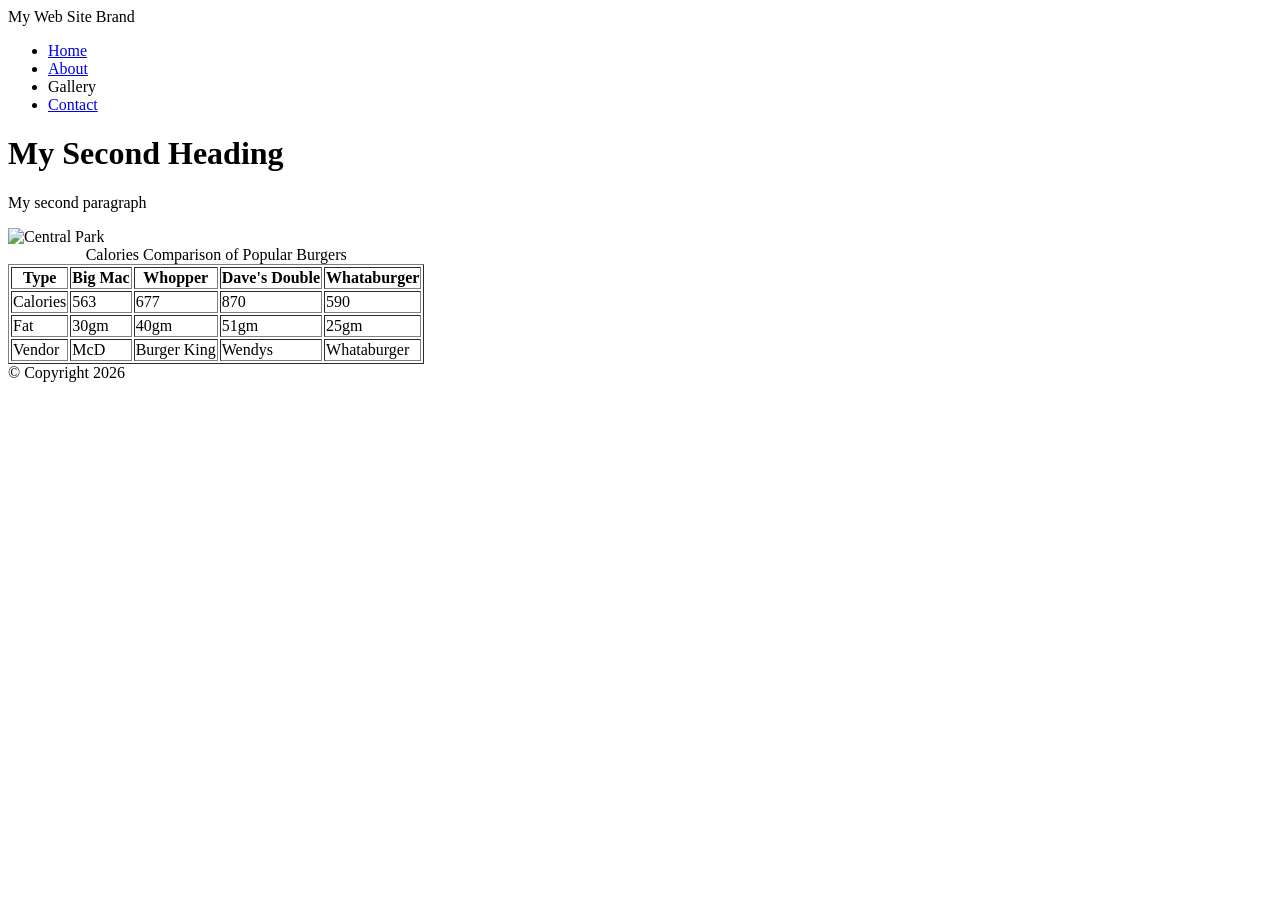
==== page2.html @ 9611063a "Completed Week 1 Day 2 Tasks" ====
<!DOCTYPE html>
<html>
    <head>
        <title>My Second Web Page</title>
    </head>
    <body>
        <!-- Container to wrap everything -->
        <div id="container">
            <!-- Brand of Website -->
            <header>My Web Site Brand</header>
            <!-- Mani Navigation -->
            <nav>
                <ul>
                    <li><a href="index.html">Home</a></li>
                    <li><a href="page2.html">About</a></li>
                    <li>Gallery</li>
                    <li><a href="page3.html">Contact</a></li>
                </ul>
            </nav>
            <!-- End Navigation -->
            <!-- Main Content -->
            <main>
                <h1>My Second Heading</h1>
                <p>My second paragraph</p>
                <img src="images/central_park.jpg" alt="Central Park" width="500">

                <table border="1">
                    <caption>Calories Comparison of Popular Burgers</caption>
                    <thead>
                        <tr>
                            <th>Type</th>
                            <th>Big Mac</th>
                            <th>Whopper</th>
                            <th>Dave's Double</th>
                            <th>Whataburger</th>
                        </tr>
                    </thead>
                    <tbody>
                        <tr>
                            <td>Calories</td>
                            <td>563</td>
                            <td>677</td>
                            <td>870</td>
                            <td>590</td>
                        </tr>
                        <tr>
                            <td>Fat</td>
                            <td>30gm</td>
                            <td>40gm</td>
                            <td>51gm</td>
                            <td>25gm</td>
                        </tr>
                    </tbody>
                    <tfoot>
                        <tr>
                            <td>Vendor</td>
                            <td>McD</td>
                            <td>Burger King</td>
                            <td>Wendys</td>
                            <td>Whataburger</td>
                        </tr>
                    </tfoot>
                </table>
            </main>
            <!-- End of Main Content -->
            <!-- Footer Information -->
            <footer>&copy; Copyright 2026</footer>
        </div>
        <!-- End container -->
    </body>
</html>
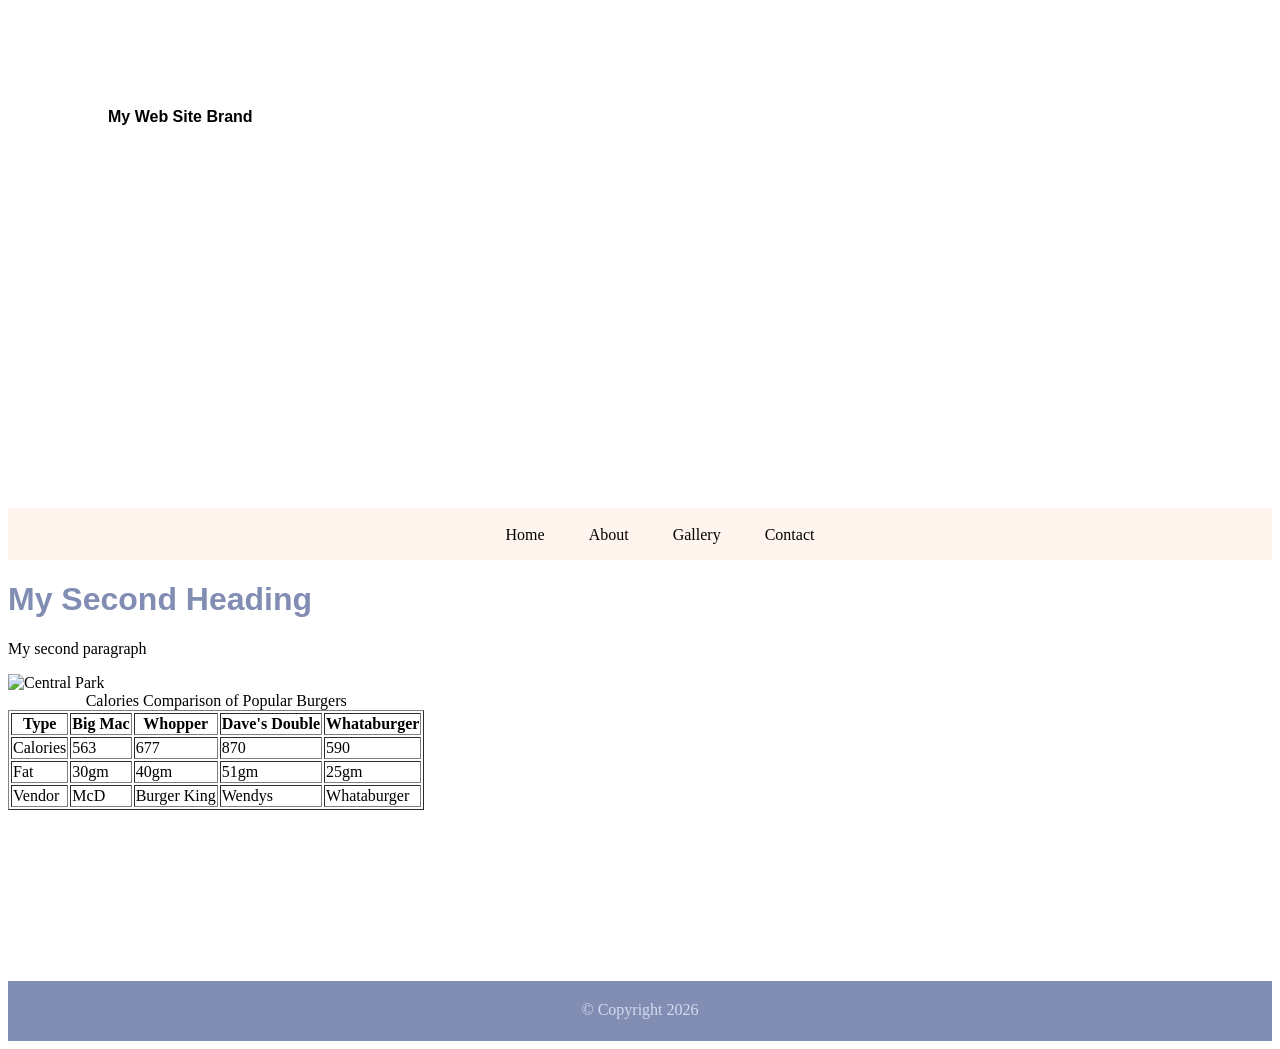
==== commit 4f7eb516: "converted to external CSS" ====
--- a/page2.html
+++ b/page2.html
@@ -2,6 +2,7 @@
 <html>
     <head>
         <title>My Second Web Page</title>
+        <link rel="stylesheet" href="style.css">
     </head>
     <body>
         <!-- Container to wrap everything -->
--- a/style.css
+++ b/style.css
@@ -0,0 +1,51 @@
+            header {
+                background: url(images/central_park.jpg) 0 -200px no-repeat; /* image as background */
+                background-size: 1500px;
+                /* background-position: 0 -200px; */
+                /* background-repeat: no-repeat; */
+                height: 400px; /* give header some space to display the background image */
+                padding-top: 100px;
+                padding-left: 100px;
+                font-weight: bold;
+                font-family: Arial, Helvetica, sans-serif;
+            }
+            li {
+                list-style-type: none;
+                display: inline;
+                padding: 0 20px;
+            }
+            li a {
+                text-decoration: none;
+            }
+            li a:link {
+                color: #000; /* Before Click */
+            }
+            li a:visited {
+                color: #818db3; /* After click */
+            }
+            li a:hover {
+                color: #333; /* Mouse over */
+            }
+            li a:active {
+                color: #753a30; /* Mouse down */
+            }
+            nav {
+                background-color: rgb(255,245,238);
+                height: 50px;
+                text-align:center;
+                padding-top: 2px;
+            }
+            main {
+                height: 400px;
+            }
+            main h1 {
+                color:rgb(129,141,179);
+                font-family:arial;
+            }
+            footer {
+                height: 40px;
+                background-color: rgb(129,141,179);
+                text-align: center;
+                padding-top: 20px;
+                color: rgb(211,218,240);
+            }
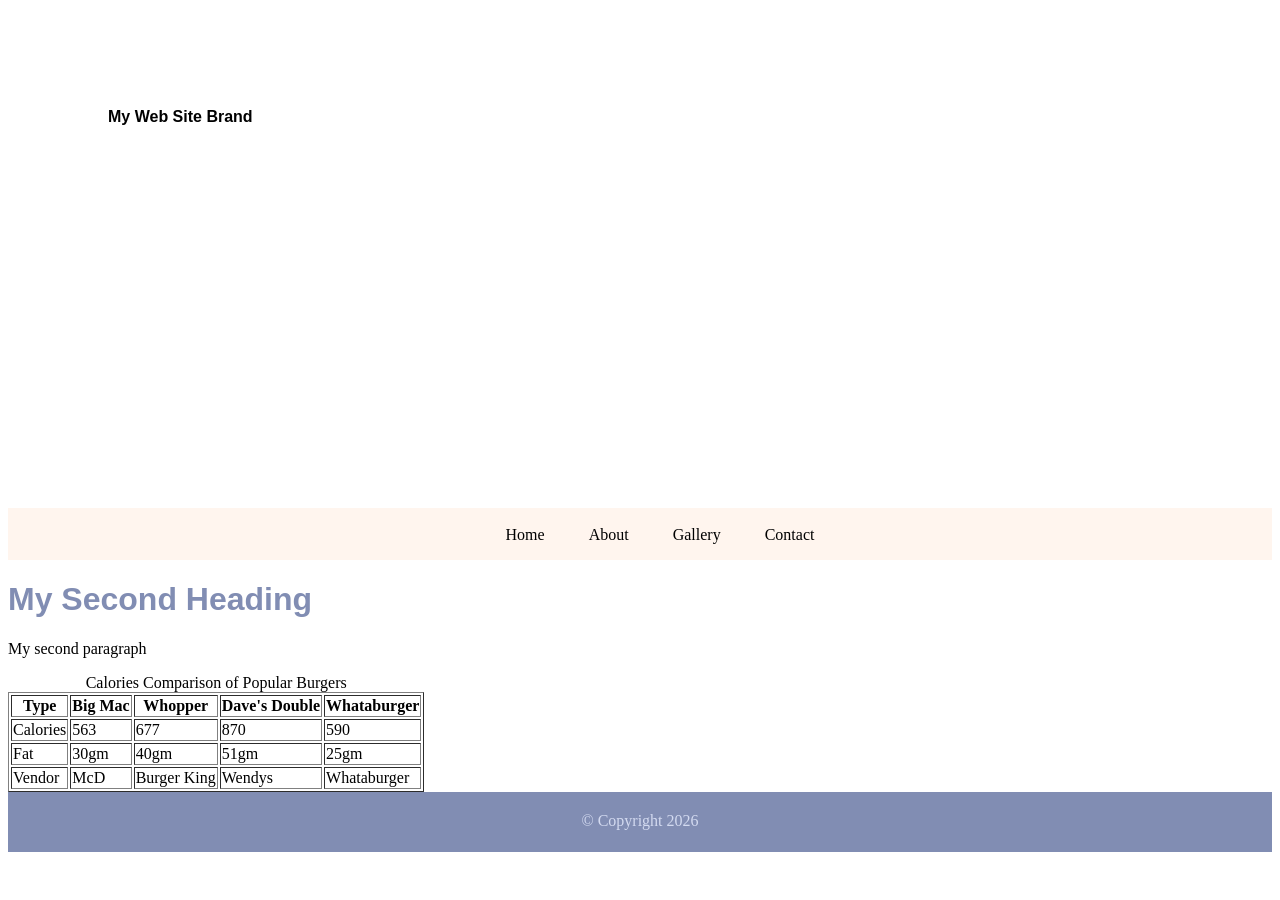
==== commit dcfae406: "remove main height in css" ====
--- a/page2.html
+++ b/page2.html
@@ -23,7 +23,6 @@
             <main>
                 <h1>My Second Heading</h1>
                 <p>My second paragraph</p>
-                <img src="images/central_park.jpg" alt="Central Park" width="500">
 
                 <table border="1">
                     <caption>Calories Comparison of Popular Burgers</caption>
--- a/style.css
+++ b/style.css
@@ -36,7 +36,6 @@
                 padding-top: 2px;
             }
             main {
-                height: 400px;
             }
             main h1 {
                 color:rgb(129,141,179);
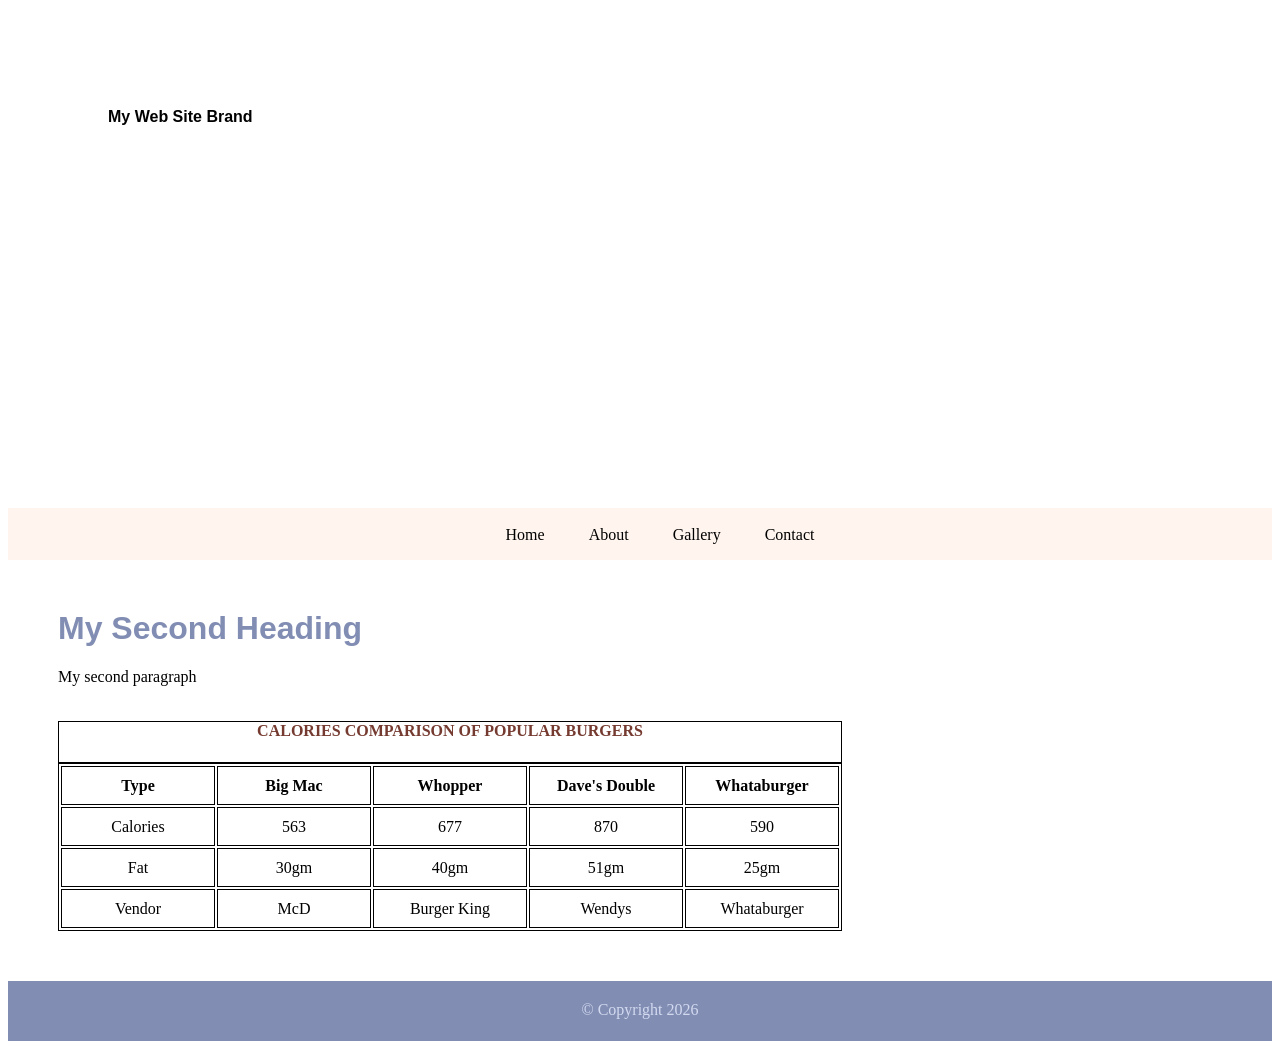
==== commit 8310c748: "added table and form CSS" ====
--- a/page2.html
+++ b/page2.html
@@ -24,7 +24,7 @@
                 <h1>My Second Heading</h1>
                 <p>My second paragraph</p>
 
-                <table border="1">
+                <table>
                     <caption>Calories Comparison of Popular Burgers</caption>
                     <thead>
                         <tr>
--- a/style.css
+++ b/style.css
@@ -36,10 +36,46 @@
                 padding-top: 2px;
             }
             main {
+                margin: 50px;
             }
             main h1 {
                 color:rgb(129,141,179);
                 font-family:arial;
+            }
+            table {
+                margin-top: 35px;
+            }
+            table, caption, th, td {
+                border: 1px solid #000;
+            }
+            th, td {
+                width: 150px;
+                height: 35px;
+                text-align: center;
+            }
+            caption {
+                text-transform: uppercase;
+                font-weight: 600;
+                height: 40px;
+                color: #753a30;
+            }
+            label {
+                display: block;
+                margin: 15px 0 0 0;
+            }
+            input {
+                width: 300px;
+            }
+            input[type="radio"] {
+                width: 25px;
+            }
+            textarea {
+                width: 300px;
+            }
+            input[type="submit"] {
+                display: block;
+                margin: 20px 0 10px 0;
+                width: 100px;
             }
             footer {
                 height: 40px;
